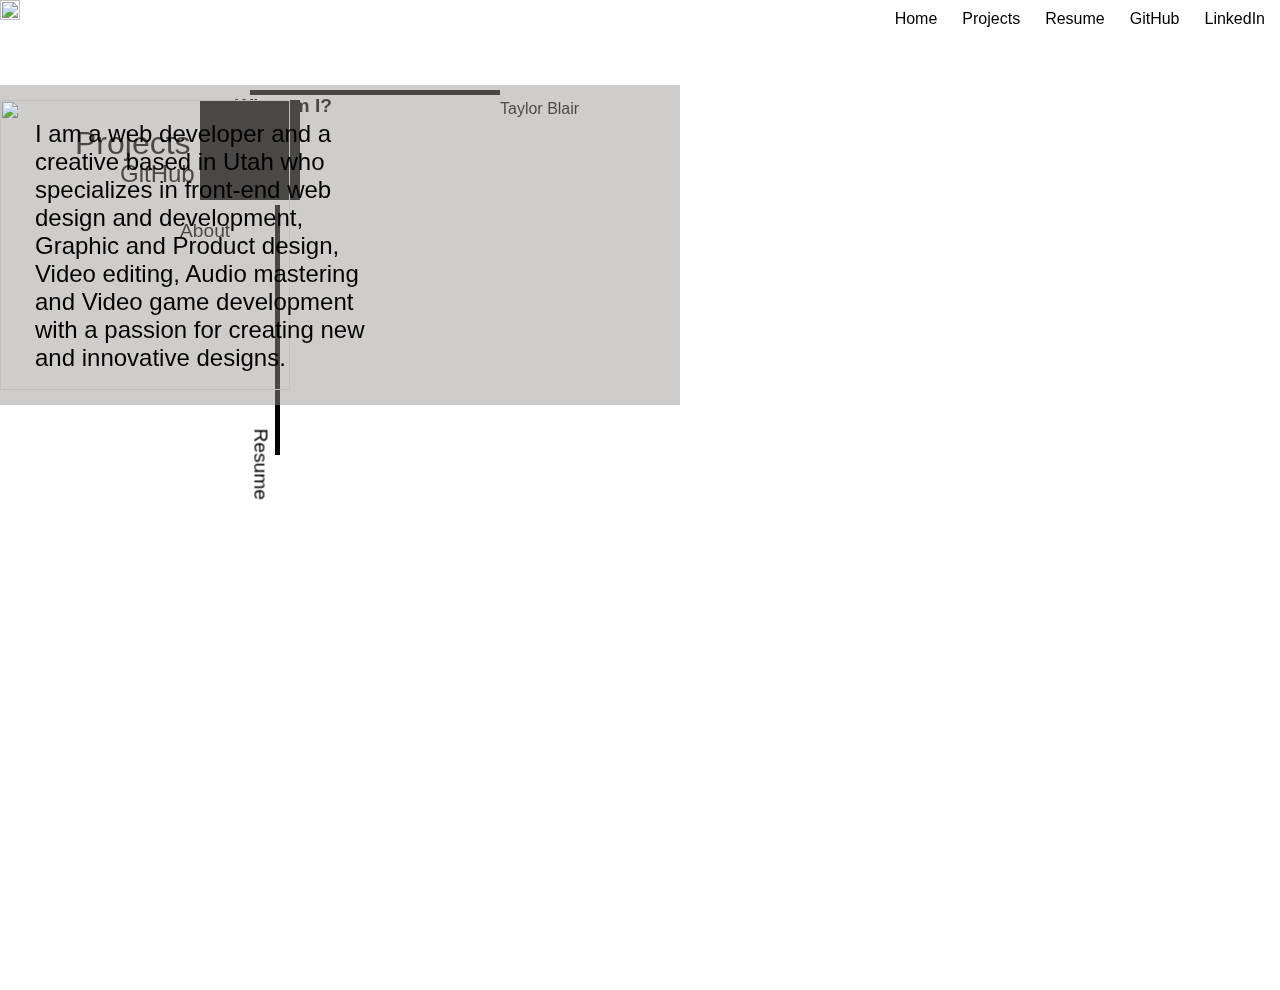
==== aboutfromhome.html @ 354bc7a9 "trying again" ====
<!DOCTYPE html>
<html lang="en">
  <head>
    <meta charset="UTF-8" />
    <meta http-equiv="X-UA-Compatible" content="IE=edge" />
    <meta name="viewport" content="width=device-width, initial-scale=1.0" />
    <link rel="stylesheet" href="aboutfromhomesty.css" />
    <link
      rel="stylesheet"
      href="https://cdn.jsdelivr.net/gh/devicons/devicon@v2.15.1/devicon.min.css"
    />
    <link rel="preconnect" href="https://fonts.googleapis.com" />
    <link rel="preconnect" href="https://fonts.gstatic.com" crossorigin />
    <link
      href="https://fonts.googleapis.com/css2?family=Catamaran:wght@300&display=swap"
      rel="stylesheet"
    />
    <title>About Me | Taylor Blair</title>
  </head>

  <body>
    <section id="top">
      <a id="image"></a>
      <div class="top-container">
        <style>
            .parent {
                position:absolute;
                width: 100%;
                height: 110%;
            }
            .image1 {
                width: fit-content;
                height: fit-content;
                position: absolute;
                overflow-y: hidden;
                overflow-x: hidden;
                background-repeat: no-repeat;
                background-size: cover;
                image-rendering: optimizeQuality;
                image-rendering: crisp-edges;
                z-index: -1;
          
              
            }
            .image2 {
                margin-top: 0;
                width: fit-content;
                height: fit-content;
                overflow-y: hidden;
                overflow-x: hidden;
                position: absolute;
                background-repeat: no-repeat;
                background-size: cover;
                image-rendering: optimizeQuality;
                image-rendering: crisp-edges;
                z-index: -1;
                        
                         }
          </style>
        </head>
        
        
          <div class="parent">
            <img class="image1" src="https://imgur.com/ekpcjFR.png" />
            <img class="image2" src="https://imgur.com/clYC2AC.png" />
          </div>
    <!-- This page is still a Work in progress, Please forgive the mess -->
    <!-- <a class="back" href="index.html">Home</a> -->
    <nav class="navbar">
    
      <ul class="link-selectors">
        
        
      </ul>
      <ul class="nav-selectors">
        <a class="nav-link" href="homefromabout.html">Home</a>

        <a class="nav-link" href="projectsfromabout.html">Projects</a>

     

        <a class="nav-link" href="https://docs.google.com/document/d/1P2zIkbtU6V2x8CGp-a3lzI-mpsRFzjpF_zj5zXHU41s/edit?usp=sharing">Resume</a>

        <a class="nav-link" href="https://github.com/Taylorblairr">GitHub</a>
        <a class="nav-link" href="https://www.linkedin.com/in/taylor-blairr/"
          >LinkedIn</a>

      </ul>
    </nav>
    <div class="box"></div>

    <p class="box1"></p>
    <p class="box2"></p>
    <p class="box3"></p>
    <p class="name">Taylor Blair</p>
    
  </div>
</section>

<section id="link-container">
  <a class="about">About</a>
  <a class="projects">Projects</a>
  <a
    class="resume">Resume</a
  >
  <a class="git">GitHub</a>
</section>



  <section id="about">
        <h1 class="bio-text">Who am I?</h1>

        
        <p class="box4"></p>
                <img class ="image3" src="https://i.imgur.com/AYAQxtA.jpg"/>
            </div>
            <div class="bio">

                <p class="textb">I am a web developer and a creative based in Utah who specializes in front-end web design and development, Graphic and Product design, Video editing, Audio mastering and Video game development with a passion for creating new and innovative designs.</p>
            </div>
          </body>
            </html>
---- aboutfromhomesty.css ----
* {
  margin: 0;
  padding: 0;
  border: 0;
  outline: 0;
  font-size: 100%;
  vertical-align: baseline;
  font-family: Arial, Helvetica, sans-serif;
}
body {
  margin-top: 0;
  margin: 0px;
  padding: 0px;
  overflow-x: hidden;
  overflow-y: hidden;
}
.navbar {
  display: flex;
  background-color: rgba(0, 0, 0, 0);
  position: fixed;
  width: 100%;
  z-index: 3;
  animation-name: nav;
  animation-duration: 4s;
  animation-delay: 0s;
  animation-fill-mode: both;
}

@keyframes nav {
  0% {
    opacity: 0;
  }
  90% {
    opacity: 0;
  }
  100% {
    opacity: 1;
  }
}

.nav-selectors {
  width: 100%;
  display: flex;
  justify-content: flex-end;
  text-align: center;
  align-items: center;
}

.nav-link {
  display: flex;
  justify-content: space-between;
  align-items: center;
  text-decoration: none;
  color: rgb(0, 0, 0);
  padding: 10px;
  margin-right: 5px;
}

.nav-link:hover {
  color: white;
  background-color: rgb(69, 71, 81);
}
#top-container {
  width: 100%;
  height: 80vh;
  margin: 5vh auto;
  border: 2px solid;
  position: absolute;
  z-index: 2;
}

#top-container {
  width: 100%;
  height: 80vh;
  margin: 5vh auto;
  border: 2px solid;
  position: absolute;
}

.box1 {
  display: flex;
  position: relative;
  top: 100px;
  left: 200px;
  height: 100px;
  width: 100px;
  background-color: rgb(0, 0, 0);

  vertical-align: top;

  animation-name: box1;
  animation-duration: 4s;
  animation-delay: 1s;
  animation-fill-mode: forwards;
}

@keyframes box1 {
  from {
    left: 200px;
    opacity: 100%;
  }
  to {
    left: -100px;
    opacity: 0%;
  }
}

.box2 {
  display: flex;
  position: relative;
  top: -10px;
  left: 250px;
  height: 5px;
  width: 250px;
  background-color: rgb(0, 0, 0);
  vertical-align: top;

  animation-name: box2;
  animation-duration: 4s;
  animation-delay: 1s;
  animation-fill-mode: forwards;
}

@keyframes box2 {
  from {
    top: -10px;
    opacity: 100%;
  }
  to {
    top: -150px;
    opacity: 0%;
  }
}

.box3 {
  display: flex;
  position: relative;
  top: 100px;
  left: 275px;
  height: 250px;
  width: 5px;
  background-color: rgb(0, 0, 0);
  vertical-align: top;

  animation-name: box3;
  animation-duration: 4s;
  animation-delay: 1s;
  animation-fill-mode: forwards;
}

@keyframes box3 {
  from {
    top: 100px;
    opacity: 100%;
  }
  to {
    top: 500px;
    opacity: 0%;
  }
}

#link-container1 {
  width: 80%;
  height: 80vh;
  margin: 5vh auto;
  position: absolute;
  vertical-align: top;
}
#link-container2 {
  width: 80%;
  height: 80vh;
  margin: 5vh auto;
  position: absolute;
  vertical-align: top;
}

.name {
  display: flex;
  position: fixed;
  top: 100px;
  left: 500px;
  color: black;
  font-family: Arial, Helvetica, sans-serif;
  vertical-align: top;
  animation-name: link1;
  animation-duration: 2.5s;
  animation-delay: 0s;
  animation-fill-mode: forwards;
}
.about {
  display: flex;
  position: fixed;
  top: 220px;
  left: 180px;
  color: black;
  font-size: larger;
  font-family: Arial, Helvetica, sans-serif;
  text-decoration: none;
  vertical-align: top;
  animation-name: link1;
  animation-duration: 2.5s;
  animation-delay: 0s;
  animation-fill-mode: forwards;
}
.projects {
  display: flex;
  position: fixed;
  top: 125px;
  left: 75px;
  color: black;
  font-size: xx-large;
  font-family: Arial, Helvetica, sans-serif;
  text-decoration: none;
  vertical-align: top;
  animation-name: link1;
  animation-duration: 2.5s;
  animation-delay: 0s;
  animation-fill-mode: forwards;
}
.git {
  display: flex;
  position: fixed;
  top: 160px;
  left: 120px;
  color: black;
  font-size: x-large;
  font-family: Arial, Helvetica, sans-serif;
  text-decoration: none;
  vertical-align: top;
  animation-name: link1;
  animation-duration: 2.5s;
  animation-delay: 0s;
  animation-fill-mode: forwards;
}
.resume {
  transform-origin: top right;
  display: flex;
  position: fixed;
  top: 500px;
  left: 200px;
  transform: rotate(90deg);
  color: black;
  font-size: larger;
  font-family: Arial, Helvetica, sans-serif;
  text-decoration: none;
  vertical-align: top;
  animation-name: link1;
  animation-duration: 2.5s;
  animation-delay: 0s;
  animation-fill-mode: forwards;
}

@keyframes link1 {
  0% {
    opacity: 1;
    color: #000000;
  }
  100% {
    opacity: 0;
    color: #00000000;
  }
}

.image3 {
  /* justify-content: left; */
  position: absolute;
  height: 290px;
  width: 290px;

  top: 100px;
  object-fit: cover;
  z-index: 1;
  animation-name: image;
  animation-duration: 5s;
  animation-delay: 1.5s;
  animation-fill-mode: both;
}

@keyframes image {
  from {
    left: -100px;
    opacity: 0%;
  }
  to {
    left: 375px;
    opacity: 100%;
  }
}

.box4 {
  display: flex;
  position: absolute;
  top: 85px;
  left: 0px;
  height: 320px;
  width: 680px;
  background-color: rgba(152, 151, 149, 0.477);

  vertical-align: top;

  animation-name: box4;
  animation-duration: 4s;
  animation-delay: 2s;
  animation-fill-mode: backwards;
}
@keyframes box4 {
  from {
    top: -100px;
    opacity: 0%;
  }
  to {
    top: 85px;
    opacity: 100%;
  }
}

.textb {
  /* padding-left: 2px; */
  position: fixed;
  /* align-items: center; */
  top: 120px;
  left: 35px;
  width: 350px;
  z-index: 2;
  font-size: x-large;
  color: rgb(0, 0, 0);
  animation-name: bio;
  animation-duration: 7s;
  animation-delay: 0s;
  animation-fill-mode: both;
}

.bio-text {
  position: fixed;
  top: 95px;
  left: 235px;
  font-size: 1.2em;
  color: rgb(0, 0, 0);
  animation-name: bio;
  animation-duration: 7s;
  animation-delay: 0s;
  animation-fill-mode: both;
}
@keyframes bio {
  0% {
    opacity: 0;
  }
  90% {
    opacity: 0;
  }
  100% {
    opacity: 1;
  }
}
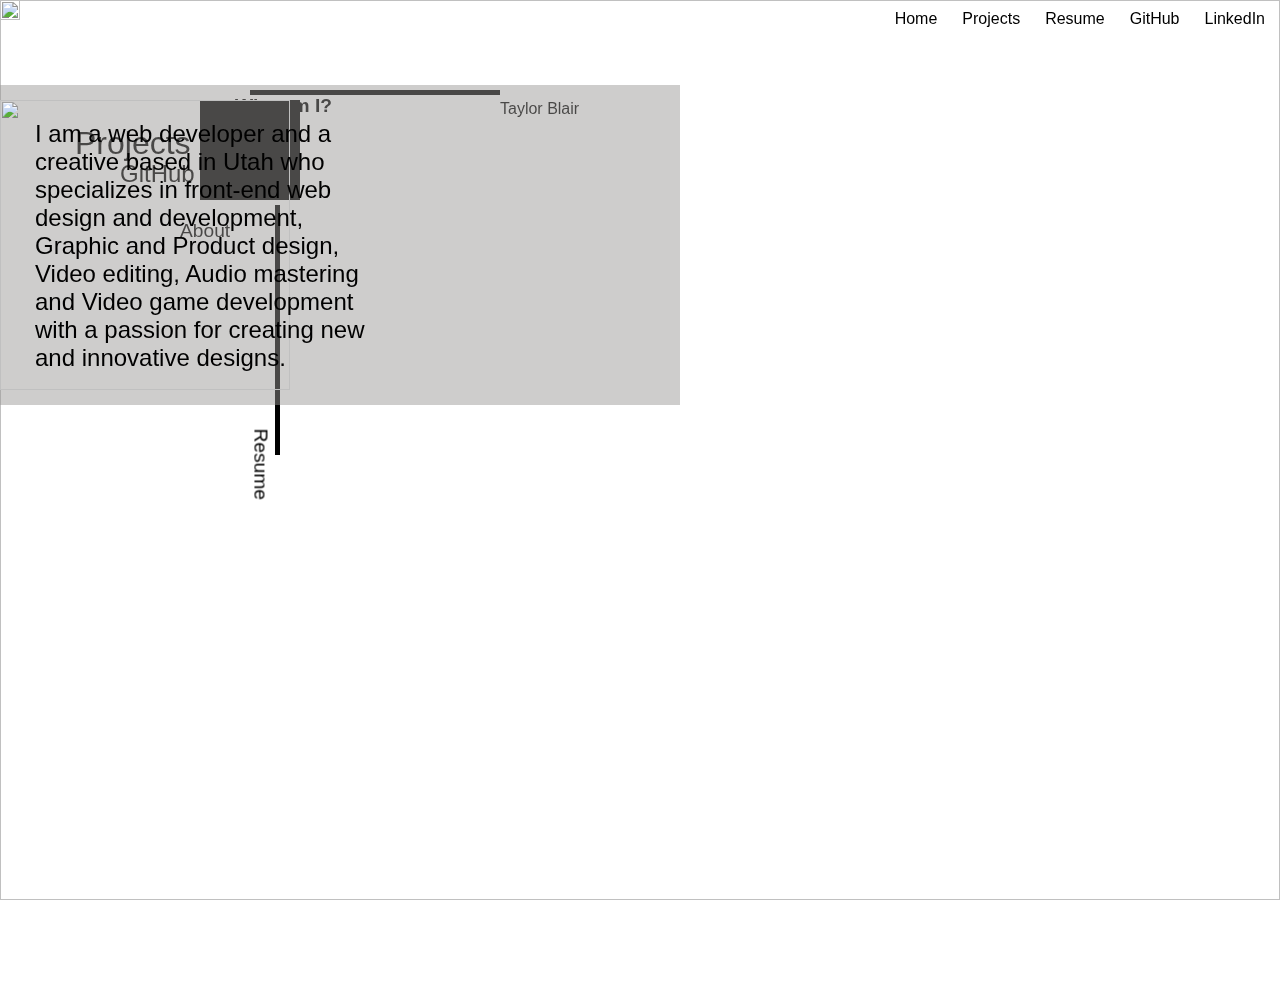
==== commit 16c083e2: "Added resize to BG" ====
--- a/aboutfromhome.html
+++ b/aboutfromhome.html
@@ -1,123 +1,123 @@
-<!DOCTYPE html>
-<html lang="en">
-  <head>
-    <meta charset="UTF-8" />
-    <meta http-equiv="X-UA-Compatible" content="IE=edge" />
-    <meta name="viewport" content="width=device-width, initial-scale=1.0" />
-    <link rel="stylesheet" href="aboutfromhomesty.css" />
-    <link
-      rel="stylesheet"
-      href="https://cdn.jsdelivr.net/gh/devicons/devicon@v2.15.1/devicon.min.css"
-    />
-    <link rel="preconnect" href="https://fonts.googleapis.com" />
-    <link rel="preconnect" href="https://fonts.gstatic.com" crossorigin />
-    <link
-      href="https://fonts.googleapis.com/css2?family=Catamaran:wght@300&display=swap"
-      rel="stylesheet"
-    />
-    <title>About Me | Taylor Blair</title>
-  </head>
-
-  <body>
-    <section id="top">
-      <a id="image"></a>
-      <div class="top-container">
-        <style>
-            .parent {
-                position:absolute;
-                width: 100%;
-                height: 110%;
-            }
-            .image1 {
-                width: fit-content;
-                height: fit-content;
-                position: absolute;
-                overflow-y: hidden;
-                overflow-x: hidden;
-                background-repeat: no-repeat;
-                background-size: cover;
-                image-rendering: optimizeQuality;
-                image-rendering: crisp-edges;
-                z-index: -1;
-          
-              
-            }
-            .image2 {
-                margin-top: 0;
-                width: fit-content;
-                height: fit-content;
-                overflow-y: hidden;
-                overflow-x: hidden;
-                position: absolute;
-                background-repeat: no-repeat;
-                background-size: cover;
-                image-rendering: optimizeQuality;
-                image-rendering: crisp-edges;
-                z-index: -1;
-                        
-                         }
-          </style>
-        </head>
-        
-        
-          <div class="parent">
-            <img class="image1" src="https://imgur.com/ekpcjFR.png" />
-            <img class="image2" src="https://imgur.com/clYC2AC.png" />
-          </div>
-    <!-- This page is still a Work in progress, Please forgive the mess -->
-    <!-- <a class="back" href="index.html">Home</a> -->
-    <nav class="navbar">
-    
-      <ul class="link-selectors">
-        
-        
-      </ul>
-      <ul class="nav-selectors">
-        <a class="nav-link" href="homefromabout.html">Home</a>
-
-        <a class="nav-link" href="projectsfromabout.html">Projects</a>
-
-     
-
-        <a class="nav-link" href="https://docs.google.com/document/d/1P2zIkbtU6V2x8CGp-a3lzI-mpsRFzjpF_zj5zXHU41s/edit?usp=sharing">Resume</a>
-
-        <a class="nav-link" href="https://github.com/Taylorblairr">GitHub</a>
-        <a class="nav-link" href="https://www.linkedin.com/in/taylor-blairr/"
-          >LinkedIn</a>
-
-      </ul>
-    </nav>
-    <div class="box"></div>
-
-    <p class="box1"></p>
-    <p class="box2"></p>
-    <p class="box3"></p>
-    <p class="name">Taylor Blair</p>
-    
-  </div>
-</section>
-
-<section id="link-container">
-  <a class="about">About</a>
-  <a class="projects">Projects</a>
-  <a
-    class="resume">Resume</a
-  >
-  <a class="git">GitHub</a>
-</section>
-
-
-
-  <section id="about">
-        <h1 class="bio-text">Who am I?</h1>
-
-        
-        <p class="box4"></p>
-                <img class ="image3" src="https://i.imgur.com/AYAQxtA.jpg"/>
-            </div>
-            <div class="bio">
-
-                <p class="textb">I am a web developer and a creative based in Utah who specializes in front-end web design and development, Graphic and Product design, Video editing, Audio mastering and Video game development with a passion for creating new and innovative designs.</p>
-            </div>
-          </body>
-            </html>
+<!DOCTYPE html>
+<html lang="en">
+  <head>
+    <meta charset="UTF-8" />
+    <meta http-equiv="X-UA-Compatible" content="IE=edge" />
+    <meta name="viewport" content="width=device-width, initial-scale=1.0" />
+    <link rel="stylesheet" href="aboutfromhomesty.css" />
+    <link
+      rel="stylesheet"
+      href="https://cdn.jsdelivr.net/gh/devicons/devicon@v2.15.1/devicon.min.css"
+    />
+    <link rel="preconnect" href="https://fonts.googleapis.com" />
+    <link rel="preconnect" href="https://fonts.gstatic.com" crossorigin />
+    <link
+      href="https://fonts.googleapis.com/css2?family=Catamaran:wght@300&display=swap"
+      rel="stylesheet"
+    />
+    <title>About Me | Taylor Blair</title>
+  </head>
+
+  <body>
+    <section id="top">
+      <a id="image"></a>
+      <div class="top-container">
+        <style>
+            .parent {
+                position:absolute;
+                width: 100%;
+                height: 110%;
+            }
+            .image1 {
+                width: 100vw   ;
+                height: 100vh;
+                position: absolute;
+                overflow-y: hidden;
+                overflow-x: hidden;
+                animation: none !important;
+  transition: none !important;
+                background-repeat: no-repeat;
+                background-size: cover;
+                image-rendering: optimizeQuality;
+                image-rendering: crisp-edges;
+          
+              
+            }
+            .image2 {
+                margin-top: 0;
+                width: fit-content;
+                height: fit-content;
+                overflow-y: hidden;
+                overflow-x: hidden;
+                position: absolute;
+                background-repeat: no-repeat;
+                background-size: cover;
+                image-rendering: optimizeQuality;
+                image-rendering: crisp-edges;
+                        
+                         }
+          </style>
+        </head>
+        
+        
+          <div class="parent">
+            <img class="image1" src="https://imgur.com/ekpcjFR.png" />
+            <img class="image2" src="https://imgur.com/clYC2AC.png" />
+          </div>
+    <!-- This page is still a Work in progress, Please forgive the mess -->
+    <!-- <a class="back" href="index.html">Home</a> -->
+    <nav class="navbar">
+    
+      <ul class="link-selectors">
+        
+        
+      </ul>
+      <ul class="nav-selectors">
+        <a class="nav-link" href="homefromabout.html">Home</a>
+
+        <a class="nav-link" href="projectsfromabout.html">Projects</a>
+
+     
+
+        <a class="nav-link" href="https://docs.google.com/document/d/1P2zIkbtU6V2x8CGp-a3lzI-mpsRFzjpF_zj5zXHU41s/edit?usp=sharing">Resume</a>
+
+        <a class="nav-link" href="https://github.com/Taylorblairr">GitHub</a>
+        <a class="nav-link" href="https://www.linkedin.com/in/taylor-blairr/"
+          >LinkedIn</a>
+
+      </ul>
+    </nav>
+    <div class="box"></div>
+
+    <p class="box1"></p>
+    <p class="box2"></p>
+    <p class="box3"></p>
+    <p class="name">Taylor Blair</p>
+    
+  </div>
+</section>
+
+<section id="link-container">
+  <a class="about">About</a>
+  <a class="projects">Projects</a>
+  <a
+    class="resume">Resume</a
+  >
+  <a class="git">GitHub</a>
+</section>
+
+
+
+  <section id="about">
+        <h1 class="bio-text">Who am I?</h1>
+
+        
+        <p class="box4"></p>
+                <img class ="image3" src="https://i.imgur.com/AYAQxtA.jpg"/>
+            </div>
+            <div class="bio">
+
+                <p class="textb">I am a web developer and a creative based in Utah who specializes in front-end web design and development, Graphic and Product design, Video editing, Audio mastering and Video game development with a passion for creating new and innovative designs.</p>
+            </div>
+          </body>
+            </html>
--- a/aboutfromhomesty.css
+++ b/aboutfromhomesty.css
@@ -1,354 +1,354 @@
-* {
-  margin: 0;
-  padding: 0;
-  border: 0;
-  outline: 0;
-  font-size: 100%;
-  vertical-align: baseline;
-  font-family: Arial, Helvetica, sans-serif;
-}
-body {
-  margin-top: 0;
-  margin: 0px;
-  padding: 0px;
-  overflow-x: hidden;
-  overflow-y: hidden;
-}
-.navbar {
-  display: flex;
-  background-color: rgba(0, 0, 0, 0);
-  position: fixed;
-  width: 100%;
-  z-index: 3;
-  animation-name: nav;
-  animation-duration: 4s;
-  animation-delay: 0s;
-  animation-fill-mode: both;
-}
-
-@keyframes nav {
-  0% {
-    opacity: 0;
-  }
-  90% {
-    opacity: 0;
-  }
-  100% {
-    opacity: 1;
-  }
-}
-
-.nav-selectors {
-  width: 100%;
-  display: flex;
-  justify-content: flex-end;
-  text-align: center;
-  align-items: center;
-}
-
-.nav-link {
-  display: flex;
-  justify-content: space-between;
-  align-items: center;
-  text-decoration: none;
-  color: rgb(0, 0, 0);
-  padding: 10px;
-  margin-right: 5px;
-}
-
-.nav-link:hover {
-  color: white;
-  background-color: rgb(69, 71, 81);
-}
-#top-container {
-  width: 100%;
-  height: 80vh;
-  margin: 5vh auto;
-  border: 2px solid;
-  position: absolute;
-  z-index: 2;
-}
-
-#top-container {
-  width: 100%;
-  height: 80vh;
-  margin: 5vh auto;
-  border: 2px solid;
-  position: absolute;
-}
-
-.box1 {
-  display: flex;
-  position: relative;
-  top: 100px;
-  left: 200px;
-  height: 100px;
-  width: 100px;
-  background-color: rgb(0, 0, 0);
-
-  vertical-align: top;
-
-  animation-name: box1;
-  animation-duration: 4s;
-  animation-delay: 1s;
-  animation-fill-mode: forwards;
-}
-
-@keyframes box1 {
-  from {
-    left: 200px;
-    opacity: 100%;
-  }
-  to {
-    left: -100px;
-    opacity: 0%;
-  }
-}
-
-.box2 {
-  display: flex;
-  position: relative;
-  top: -10px;
-  left: 250px;
-  height: 5px;
-  width: 250px;
-  background-color: rgb(0, 0, 0);
-  vertical-align: top;
-
-  animation-name: box2;
-  animation-duration: 4s;
-  animation-delay: 1s;
-  animation-fill-mode: forwards;
-}
-
-@keyframes box2 {
-  from {
-    top: -10px;
-    opacity: 100%;
-  }
-  to {
-    top: -150px;
-    opacity: 0%;
-  }
-}
-
-.box3 {
-  display: flex;
-  position: relative;
-  top: 100px;
-  left: 275px;
-  height: 250px;
-  width: 5px;
-  background-color: rgb(0, 0, 0);
-  vertical-align: top;
-
-  animation-name: box3;
-  animation-duration: 4s;
-  animation-delay: 1s;
-  animation-fill-mode: forwards;
-}
-
-@keyframes box3 {
-  from {
-    top: 100px;
-    opacity: 100%;
-  }
-  to {
-    top: 500px;
-    opacity: 0%;
-  }
-}
-
-#link-container1 {
-  width: 80%;
-  height: 80vh;
-  margin: 5vh auto;
-  position: absolute;
-  vertical-align: top;
-}
-#link-container2 {
-  width: 80%;
-  height: 80vh;
-  margin: 5vh auto;
-  position: absolute;
-  vertical-align: top;
-}
-
-.name {
-  display: flex;
-  position: fixed;
-  top: 100px;
-  left: 500px;
-  color: black;
-  font-family: Arial, Helvetica, sans-serif;
-  vertical-align: top;
-  animation-name: link1;
-  animation-duration: 2.5s;
-  animation-delay: 0s;
-  animation-fill-mode: forwards;
-}
-.about {
-  display: flex;
-  position: fixed;
-  top: 220px;
-  left: 180px;
-  color: black;
-  font-size: larger;
-  font-family: Arial, Helvetica, sans-serif;
-  text-decoration: none;
-  vertical-align: top;
-  animation-name: link1;
-  animation-duration: 2.5s;
-  animation-delay: 0s;
-  animation-fill-mode: forwards;
-}
-.projects {
-  display: flex;
-  position: fixed;
-  top: 125px;
-  left: 75px;
-  color: black;
-  font-size: xx-large;
-  font-family: Arial, Helvetica, sans-serif;
-  text-decoration: none;
-  vertical-align: top;
-  animation-name: link1;
-  animation-duration: 2.5s;
-  animation-delay: 0s;
-  animation-fill-mode: forwards;
-}
-.git {
-  display: flex;
-  position: fixed;
-  top: 160px;
-  left: 120px;
-  color: black;
-  font-size: x-large;
-  font-family: Arial, Helvetica, sans-serif;
-  text-decoration: none;
-  vertical-align: top;
-  animation-name: link1;
-  animation-duration: 2.5s;
-  animation-delay: 0s;
-  animation-fill-mode: forwards;
-}
-.resume {
-  transform-origin: top right;
-  display: flex;
-  position: fixed;
-  top: 500px;
-  left: 200px;
-  transform: rotate(90deg);
-  color: black;
-  font-size: larger;
-  font-family: Arial, Helvetica, sans-serif;
-  text-decoration: none;
-  vertical-align: top;
-  animation-name: link1;
-  animation-duration: 2.5s;
-  animation-delay: 0s;
-  animation-fill-mode: forwards;
-}
-
-@keyframes link1 {
-  0% {
-    opacity: 1;
-    color: #000000;
-  }
-  100% {
-    opacity: 0;
-    color: #00000000;
-  }
-}
-
-.image3 {
-  /* justify-content: left; */
-  position: absolute;
-  height: 290px;
-  width: 290px;
-
-  top: 100px;
-  object-fit: cover;
-  z-index: 1;
-  animation-name: image;
-  animation-duration: 5s;
-  animation-delay: 1.5s;
-  animation-fill-mode: both;
-}
-
-@keyframes image {
-  from {
-    left: -100px;
-    opacity: 0%;
-  }
-  to {
-    left: 375px;
-    opacity: 100%;
-  }
-}
-
-.box4 {
-  display: flex;
-  position: absolute;
-  top: 85px;
-  left: 0px;
-  height: 320px;
-  width: 680px;
-  background-color: rgba(152, 151, 149, 0.477);
-
-  vertical-align: top;
-
-  animation-name: box4;
-  animation-duration: 4s;
-  animation-delay: 2s;
-  animation-fill-mode: backwards;
-}
-@keyframes box4 {
-  from {
-    top: -100px;
-    opacity: 0%;
-  }
-  to {
-    top: 85px;
-    opacity: 100%;
-  }
-}
-
-.textb {
-  /* padding-left: 2px; */
-  position: fixed;
-  /* align-items: center; */
-  top: 120px;
-  left: 35px;
-  width: 350px;
-  z-index: 2;
-  font-size: x-large;
-  color: rgb(0, 0, 0);
-  animation-name: bio;
-  animation-duration: 7s;
-  animation-delay: 0s;
-  animation-fill-mode: both;
-}
-
-.bio-text {
-  position: fixed;
-  top: 95px;
-  left: 235px;
-  font-size: 1.2em;
-  color: rgb(0, 0, 0);
-  animation-name: bio;
-  animation-duration: 7s;
-  animation-delay: 0s;
-  animation-fill-mode: both;
-}
-@keyframes bio {
-  0% {
-    opacity: 0;
-  }
-  90% {
-    opacity: 0;
-  }
-  100% {
-    opacity: 1;
-  }
-}
+* {
+  margin: 0;
+  padding: 0;
+  border: 0;
+  outline: 0;
+  font-size: 100%;
+  vertical-align: baseline;
+  font-family: Arial, Helvetica, sans-serif;
+}
+body {
+  margin-top: 0;
+  margin: 0px;
+  padding: 0px;
+  overflow-x: hidden;
+  overflow-y: hidden;
+}
+.navbar {
+  display: flex;
+  background-color: rgba(0, 0, 0, 0);
+  position: fixed;
+  width: 100%;
+  z-index: 3;
+  animation-name: nav;
+  animation-duration: 7s;
+  animation-delay: 0s;
+  animation-fill-mode: both;
+}
+
+@keyframes nav {
+  0% {
+    opacity: 0;
+  }
+  90% {
+    opacity: 0;
+  }
+  100% {
+    opacity: 1;
+  }
+}
+
+.nav-selectors {
+  width: 100%;
+  display: flex;
+  justify-content: flex-end;
+  text-align: center;
+  align-items: center;
+}
+
+.nav-link {
+  display: flex;
+  justify-content: space-between;
+  align-items: center;
+  text-decoration: none;
+  color: rgb(0, 0, 0);
+  padding: 10px;
+  margin-right: 5px;
+}
+
+.nav-link:hover {
+  color: white;
+  background-color: rgb(69, 71, 81);
+}
+#top-container {
+  width: 100%;
+  height: 80vh;
+  margin: 5vh auto;
+  border: 2px solid;
+  position: absolute;
+  z-index: 2;
+}
+
+#top-container {
+  width: 100%;
+  height: 80vh;
+  margin: 5vh auto;
+  border: 2px solid;
+  position: absolute;
+}
+
+.box1 {
+  display: flex;
+  position: relative;
+  top: 100px;
+  left: 200px;
+  height: 100px;
+  width: 100px;
+  background-color: rgb(0, 0, 0);
+
+  vertical-align: top;
+
+  animation-name: box1;
+  animation-duration: 4s;
+  animation-delay: 1s;
+  animation-fill-mode: forwards;
+}
+
+@keyframes box1 {
+  from {
+    left: 200px;
+    opacity: 100%;
+  }
+  to {
+    left: -100px;
+    opacity: 0%;
+  }
+}
+
+.box2 {
+  display: flex;
+  position: relative;
+  top: -10px;
+  left: 250px;
+  height: 5px;
+  width: 250px;
+  background-color: rgb(0, 0, 0);
+  vertical-align: top;
+
+  animation-name: box2;
+  animation-duration: 4s;
+  animation-delay: 1s;
+  animation-fill-mode: forwards;
+}
+
+@keyframes box2 {
+  from {
+    top: -10px;
+    opacity: 100%;
+  }
+  to {
+    top: -150px;
+    opacity: 0%;
+  }
+}
+
+.box3 {
+  display: flex;
+  position: relative;
+  top: 100px;
+  left: 275px;
+  height: 250px;
+  width: 5px;
+  background-color: rgb(0, 0, 0);
+  vertical-align: top;
+
+  animation-name: box3;
+  animation-duration: 4s;
+  animation-delay: 1s;
+  animation-fill-mode: forwards;
+}
+
+@keyframes box3 {
+  from {
+    top: 100px;
+    opacity: 100%;
+  }
+  to {
+    top: 500px;
+    opacity: 0%;
+  }
+}
+
+#link-container1 {
+  width: 80%;
+  height: 80vh;
+  margin: 5vh auto;
+  position: absolute;
+  vertical-align: top;
+}
+#link-container2 {
+  width: 80%;
+  height: 80vh;
+  margin: 5vh auto;
+  position: absolute;
+  vertical-align: top;
+}
+
+.name {
+  display: flex;
+  position: fixed;
+  top: 100px;
+  left: 500px;
+  color: black;
+  font-family: Arial, Helvetica, sans-serif;
+  vertical-align: top;
+  animation-name: link1;
+  animation-duration: 2.5s;
+  animation-delay: 0s;
+  animation-fill-mode: forwards;
+}
+.about {
+  display: flex;
+  position: fixed;
+  top: 220px;
+  left: 180px;
+  color: black;
+  font-size: larger;
+  font-family: Arial, Helvetica, sans-serif;
+  text-decoration: none;
+  vertical-align: top;
+  animation-name: link1;
+  animation-duration: 2.5s;
+  animation-delay: 0s;
+  animation-fill-mode: forwards;
+}
+.projects {
+  display: flex;
+  position: fixed;
+  top: 125px;
+  left: 75px;
+  color: black;
+  font-size: xx-large;
+  font-family: Arial, Helvetica, sans-serif;
+  text-decoration: none;
+  vertical-align: top;
+  animation-name: link1;
+  animation-duration: 2.5s;
+  animation-delay: 0s;
+  animation-fill-mode: forwards;
+}
+.git {
+  display: flex;
+  position: fixed;
+  top: 160px;
+  left: 120px;
+  color: black;
+  font-size: x-large;
+  font-family: Arial, Helvetica, sans-serif;
+  text-decoration: none;
+  vertical-align: top;
+  animation-name: link1;
+  animation-duration: 2.5s;
+  animation-delay: 0s;
+  animation-fill-mode: forwards;
+}
+.resume {
+  transform-origin: top right;
+  display: flex;
+  position: fixed;
+  top: 500px;
+  left: 200px;
+  transform: rotate(90deg);
+  color: black;
+  font-size: larger;
+  font-family: Arial, Helvetica, sans-serif;
+  text-decoration: none;
+  vertical-align: top;
+  animation-name: link1;
+  animation-duration: 2.5s;
+  animation-delay: 0s;
+  animation-fill-mode: forwards;
+}
+
+@keyframes link1 {
+  0% {
+    opacity: 1;
+    color: #000000;
+  }
+  100% {
+    opacity: 0;
+    color: #00000000;
+  }
+}
+
+.image3 {
+  /* justify-content: left; */
+  position: absolute;
+  height: 290px;
+  width: 290px;
+
+  top: 100px;
+  object-fit: cover;
+  z-index: 1;
+  animation-name: image;
+  animation-duration: 5s;
+  animation-delay: 1.5s;
+  animation-fill-mode: both;
+}
+
+@keyframes image {
+  from {
+    left: -100px;
+    opacity: 0%;
+  }
+  to {
+    left: 375px;
+    opacity: 100%;
+  }
+}
+
+.box4 {
+  display: flex;
+  position: absolute;
+  top: 85px;
+  left: 0px;
+  height: 320px;
+  width: 680px;
+  background-color: rgba(152, 151, 149, 0.477);
+
+  vertical-align: top;
+
+  animation-name: box4;
+  animation-duration: 4s;
+  animation-delay: 2s;
+  animation-fill-mode: backwards;
+}
+@keyframes box4 {
+  from {
+    top: -100px;
+    opacity: 0%;
+  }
+  to {
+    top: 85px;
+    opacity: 100%;
+  }
+}
+
+.textb {
+  /* padding-left: 2px; */
+  position: fixed;
+  /* align-items: center; */
+  top: 120px;
+  left: 35px;
+  width: 350px;
+  z-index: 2;
+  font-size: x-large;
+  color: rgb(0, 0, 0);
+  animation-name: bio;
+  animation-duration: 7s;
+  animation-delay: 0s;
+  animation-fill-mode: both;
+}
+
+.bio-text {
+  position: fixed;
+  top: 95px;
+  left: 235px;
+  font-size: 1.2em;
+  color: rgb(0, 0, 0);
+  animation-name: bio;
+  animation-duration: 7s;
+  animation-delay: 0s;
+  animation-fill-mode: both;
+}
+@keyframes bio {
+  0% {
+    opacity: 0;
+  }
+  90% {
+    opacity: 0;
+  }
+  100% {
+    opacity: 1;
+  }
+}
